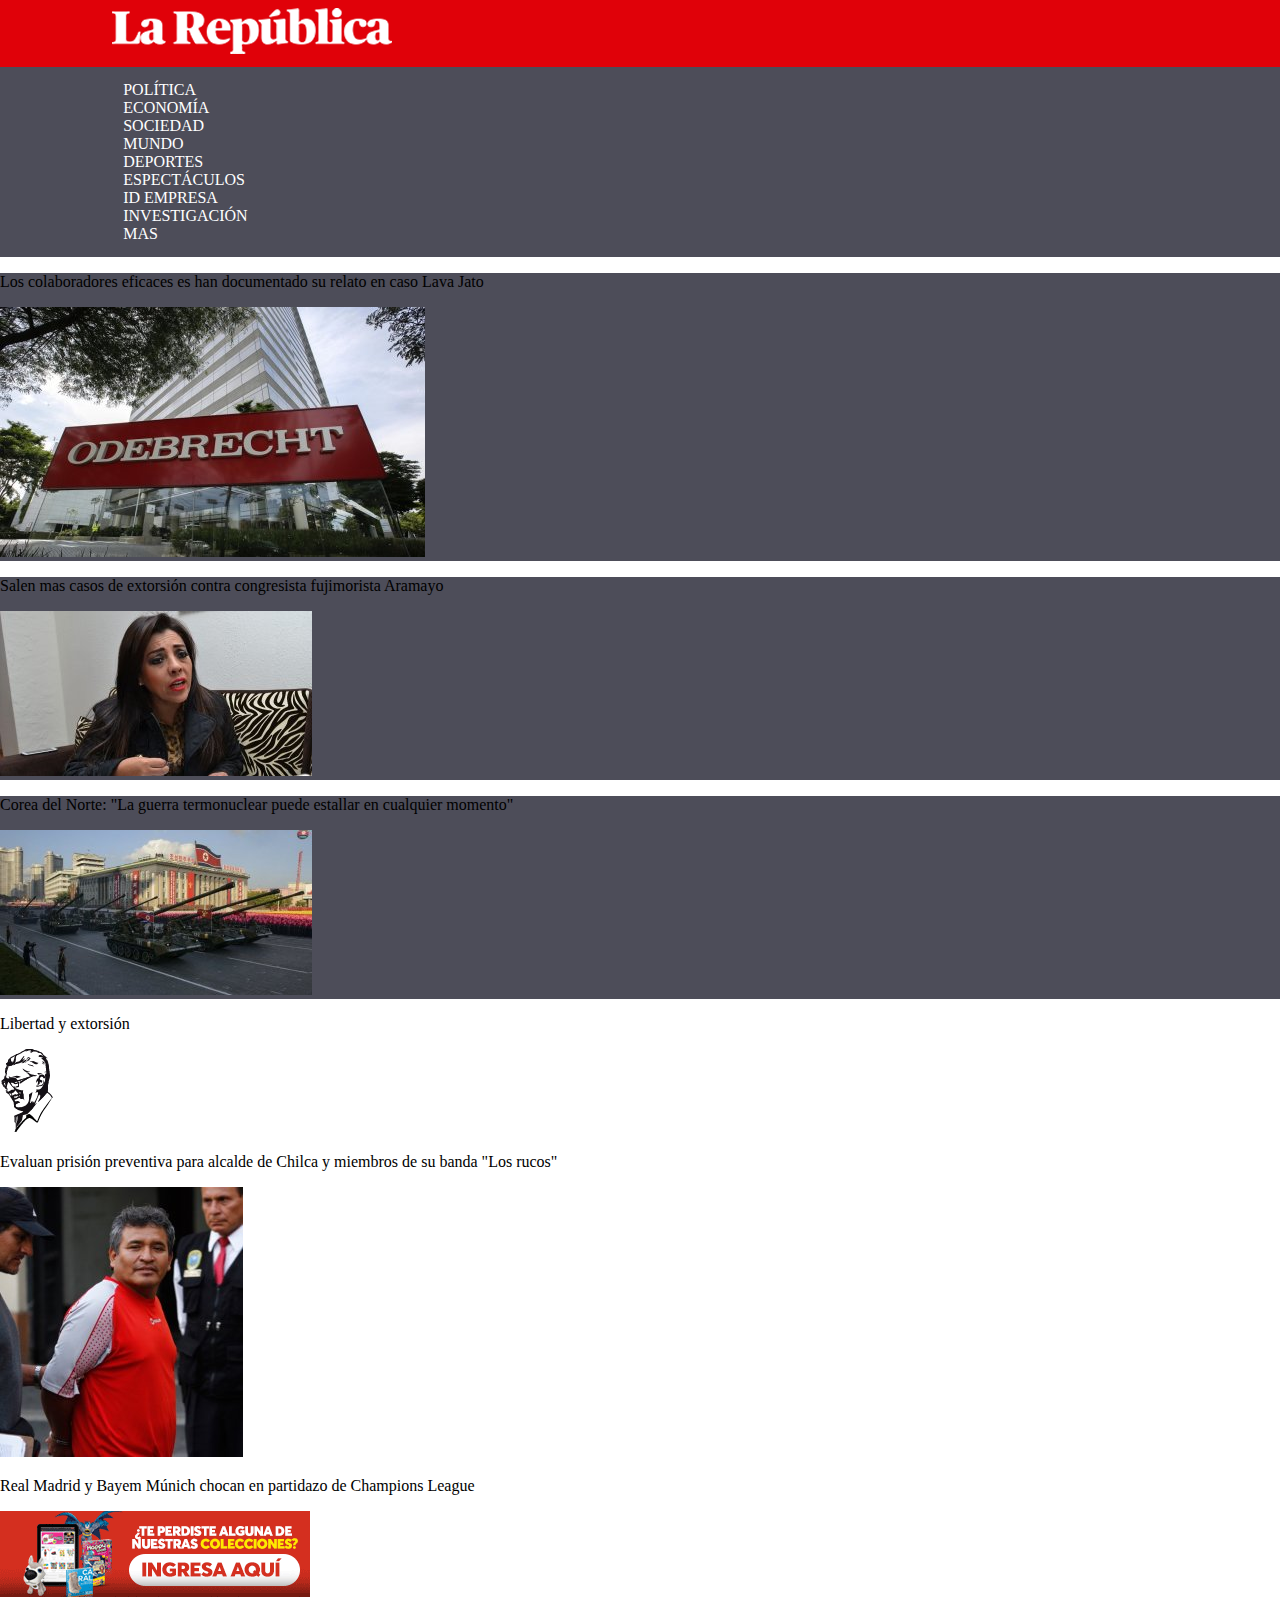
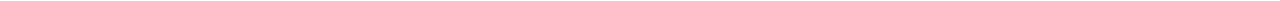
==== index.html @ 18015979 "La Republica 01 - agregando imagenes" ====
<!DOCTYPE html>
<html lang="en">
  <head>
    <meta charset="UTF-8">
    <meta name="viewport" content="width=device-width, initial-scale=1.0">
    <meta http-equiv="X-UA-Compatible" content="ie=edge">
    <link rel="stylesheet" href="assets/fonts/icomoon/style.css" type="text/css">
    <link rel="stylesheet" href="assets/css/main.css" type="text/css">
    <title>LA REPÚBLICA</title>
  </head>
  <body>
    <!--LOGO-->
    <div class="contenedor01">
      <div class="imagen">
        <img src="assets/img/logo.png" alt="">
      </div>
    </div>
    <!--ÍCONOS-->
    <div class="contenedor02">
      <div class="box one">
        <span class="twitter.png red01"></span>
      </div>

      <div class="box one">
        <span class="twitter.png red02"></span>
      </div>

      <div class="box one">
        <span class="twitter.png red03"></span>
      </div>

      <div class="box one">
        <span class="twitter.png red04"></span>
      </div>

      <div class="box one<">
        <span class="twitter.png red05"></span>
      </div>
    </div>
    <!--BUSCAR-->
    <!--BARRA-MENU-->
    <nav class="barra">
      <div class="menu">
        <ul>
          <li><a>POLÍTICA</<a></li>
          <li><a>ECONOMÍA</<a></li>
          <li><a>SOCIEDAD</<a></li>
          <li><a>MUNDO</<a></li>
          <li><a>DEPORTES</<a></li>
          <li><a>ESPECTÁCULOS</<a></li>
          <li><a>ID EMPRESA</<a></li>
          <li><a>INVESTIGACIÓN</<a></li>
          <li><a>MAS</a></li>
        </ul>
      </div>
    </nav>
    <!--INFORMACIÓN-->
    <div class="contenedor03">
      <div class="contenedor03a">
        <div class="odebrecht">
          <p>Los colaboradores eficaces es han documentado su relato en caso Lava Jato</p>
          <img src="assets/img/odebrecht.jpg" alt="">
        </div>

        <div class="contenedor03a1">
          <div class="alejandra">
            <p>Salen mas casos de extorsión contra congresista fujimorista Aramayo</p>
            <img src="assets/img/alejandra-aramayo.jpg" alt="">
          </div>
          <div class="corea">
            <p>Corea del Norte: "La guerra termonuclear puede estallar en cualquier momento"</p>
            <img src="assets/img/corea-del-norte-.jpg" alt="">
          </div>
        </div>
      </div>

      <div class="contenedor03b">
        <div class="senora">
          <p>Libertad y extorsión</p>
          <img src="assets/img/senora.png" alt="">
        </div>
        <div class="alcalde">
          <p>Evaluan prisión preventiva para alcalde de Chilca y miembros de su banda "Los rucos"</p>
          <img src="assets/img/alcalde-de-chilca.jpg" alt="">
        </div>
        <div class="anuncio">
          <p>Real Madrid y Bayem Múnich chocan en partidazo de Champions League</p>
          <img src="assets/img/anuncio.png" alt="">
        </div>
      </div>
    </div>
  </body>
</html>
---- assets/fonts/icomoon/style.css ----
@font-face {
  font-family: 'icomoon';
  src:  url('fonts/icomoon.eot?wmnud7');
  src:  url('fonts/icomoon.eot?wmnud7#iefix') format('embedded-opentype'),
    url('fonts/icomoon.ttf?wmnud7') format('truetype'),
    url('fonts/icomoon.woff?wmnud7') format('woff'),
    url('fonts/icomoon.svg?wmnud7#icomoon') format('svg');
  font-weight: normal;
  font-style: normal;
}

[class^="icon-"], [class*=" icon-"] {
  /* use !important to prevent issues with browser extensions that change fonts */
  font-family: 'icomoon' !important;
  speak: none;
  font-style: normal;
  font-weight: normal;
  font-variant: normal;
  text-transform: none;
  line-height: 1;

  /* Better Font Rendering =========== */
  -webkit-font-smoothing: antialiased;
  -moz-osx-font-smoothing: grayscale;
}

.icon-alarm:before {
  content: "\e900";
}
.icon-search:before {
  content: "\e986";
}
.icon-share2:before {
  content: "\ea82";
}
.icon-facebook:before {
  content: "\ea90";
}
.icon-instagram:before {
  content: "\ea92";
}
.icon-twitter:before {
  content: "\ea96";
}
.icon-youtube:before {
  content: "\ea9d";
}
---- assets/css/main.css ----
body{
  margin: 0;
  padding: 0;
  position: relative;
}
/*LOGO - LA REPÚBLICA*/
.contenedor01{
  margin: 0;
  padding: 0;
  background-color: #E00109;
}
.imagen{
  padding: 7px;
  padding-left: 7rem;
}
/*BARRA - MENú*/
.barra{
  margin: 0 auto;
  background-color: #5C5C66;
}
.menu{
  margin: 0 auto;
  background-color: #5C5C66;
  color: white;
}
ul{
  margin-top: 0px;
  margin-bottom: 0;
  padding: 14px;
  list-style: none;
  padding-left: 7.7em;
  background-color: #4D4D59;
}
/*.opcion{
  background-color: #4E4E5A;
  color: white; */
}
li{
  margin-top: 0px;
  display: inline;
  margin: 0 0.4em;
}
/*INFORMACIÓN*/

.contenedor03{

}
.contenedor03{

}
.odebrecht{
  background-color: #4D4D59;
}
.alejandra{
  background-color: #4D4D59;
}

.corea{
  background-color: #4D4D59;
}




.sprite-twitter {
    width: 30px;
    height: 30px;
    background-position: -85px -45px;
}
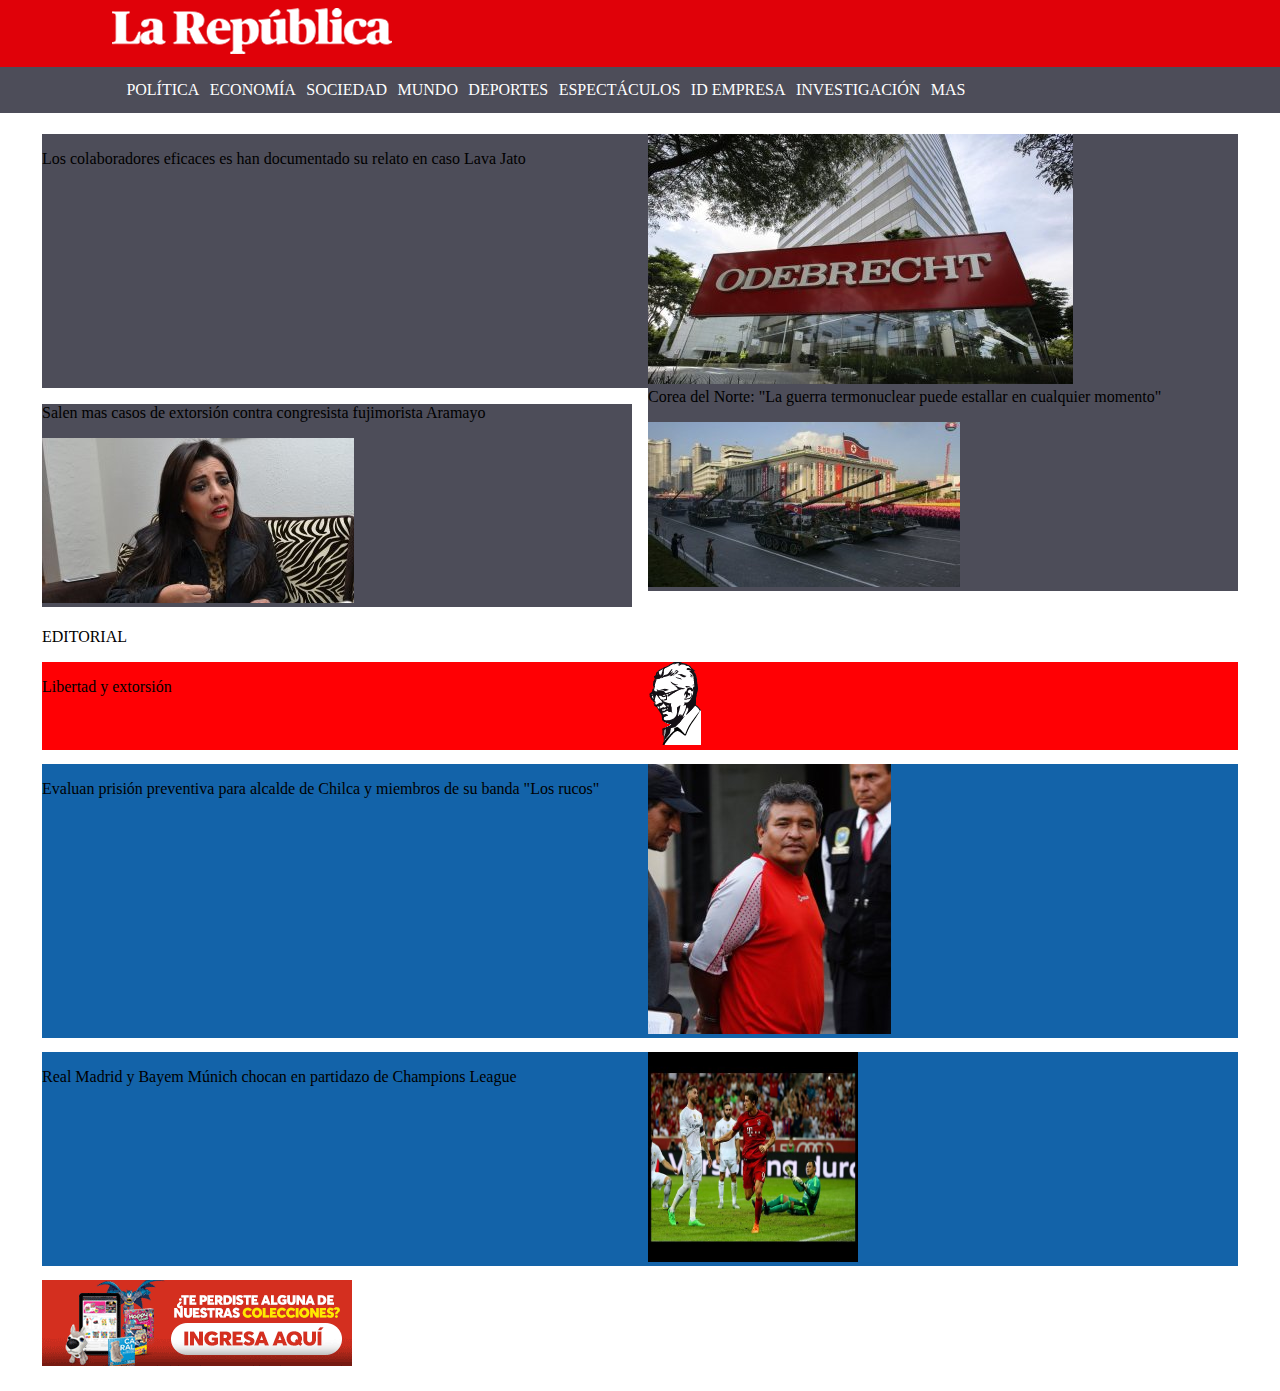
==== commit da400107: "La Republica 03 - ordenando imagenes" ====
--- a/index.html
+++ b/index.html
@@ -42,32 +42,32 @@
     <nav class="barra">
       <div class="menu">
         <ul>
-          <li><a>POLÍTICA</<a></li>
-          <li><a>ECONOMÍA</<a></li>
-          <li><a>SOCIEDAD</<a></li>
-          <li><a>MUNDO</<a></li>
-          <li><a>DEPORTES</<a></li>
-          <li><a>ESPECTÁCULOS</<a></li>
-          <li><a>ID EMPRESA</<a></li>
-          <li><a>INVESTIGACIÓN</<a></li>
-          <li><a>MAS</a></li>
+          <li>POLÍTICA</li>
+          <li>ECONOMÍA</li>
+          <li>SOCIEDAD</li>
+          <li>MUNDO</li>
+          <li>DEPORTES</li>
+          <li>ESPECTÁCULOS</li>
+          <li>ID EMPRESA</li>
+          <li>INVESTIGACIÓN</li>
+          <li>MAS</li>
         </ul>
       </div>
     </nav>
     <!--INFORMACIÓN-->
     <div class="contenedor03">
       <div class="contenedor03a">
-        <div class="odebrecht">
+        <div class="odebrecht imagenes">
           <p>Los colaboradores eficaces es han documentado su relato en caso Lava Jato</p>
           <img src="assets/img/odebrecht.jpg" alt="">
         </div>
 
         <div class="contenedor03a1">
-          <div class="alejandra">
+          <div class="alejandra imagenes">
             <p>Salen mas casos de extorsión contra congresista fujimorista Aramayo</p>
             <img src="assets/img/alejandra-aramayo.jpg" alt="">
           </div>
-          <div class="corea">
+          <div class="corea imagenes">
             <p>Corea del Norte: "La guerra termonuclear puede estallar en cualquier momento"</p>
             <img src="assets/img/corea-del-norte-.jpg" alt="">
           </div>
@@ -75,16 +75,20 @@
       </div>
 
       <div class="contenedor03b">
-        <div class="senora">
+        <p>EDITORIAL</p>
+        <div class="senora imagenes">
           <p>Libertad y extorsión</p>
-          <img src="assets/img/senora.png" alt="">
+          <img src="assets/img/senora.png" class="senora01" alt="">
         </div>
-        <div class="alcalde">
+        <div class="alcalde imagenes">
           <p>Evaluan prisión preventiva para alcalde de Chilca y miembros de su banda "Los rucos"</p>
-          <img src="assets/img/alcalde-de-chilca.jpg" alt="">
+          <img src="assets/img/alcalde-de-chilca.jpg" class="alcalde01" alt="">
         </div>
-        <div class="anuncio">
+        <div class="futbol imagenes">
           <p>Real Madrid y Bayem Múnich chocan en partidazo de Champions League</p>
+          <img src="assets/img/fut.jpg" class="fut" alt="">
+        </div>
+        <div class="anuncio imagenes">
           <img src="assets/img/anuncio.png" alt="">
         </div>
       </div>
--- a/assets/css/main.css
+++ b/assets/css/main.css
@@ -34,31 +34,68 @@
 /*.opcion{
   background-color: #4E4E5A;
   color: white; */
-}
+
 li{
-  margin-top: 0px;
   display: inline;
-  margin: 0 0.4em;
+  margin: 0 0.2em;
 }
 /*INFORMACIÓN*/
 
 .contenedor03{
+  margin: 21px
 
 }
-.contenedor03{
+.contenedor03a{
+  margin: 21px
 
 }
-.odebrecht{
-  background-color: #4D4D59;
+    .odebrecht{
+      background-color: #4D4D59;
+      column-count: 2;
+
+    }
+    .contenedor03a1{
+      column-count: 2;
+      margin: 0 auto;
+
+    }
+.contenedor03b{
+  margin: 21px;
+
 }
 .alejandra{
   background-color: #4D4D59;
 }
-
 .corea{
   background-color: #4D4D59;
+  margin-top: 14px;
+}
+.senora{
+  background-color: #FF0004;
+  column-count: 2;
+  margin-top: 14px;
+  margin-bottom: 14px;
 }
 
+.alcalde{
+  background-color: #1363A9;
+  column-count: 2;
+
+}
+.senora01{
+  left: 14px;
+}
+.futbol{
+  background-color: #1363A9;
+  column-count: 2;
+  margin-top: 14px;
+  margin-bottom: 14px;
+}
+
+.fut{
+  width: 210px;
+  height: 210px;
+}
 
 
 
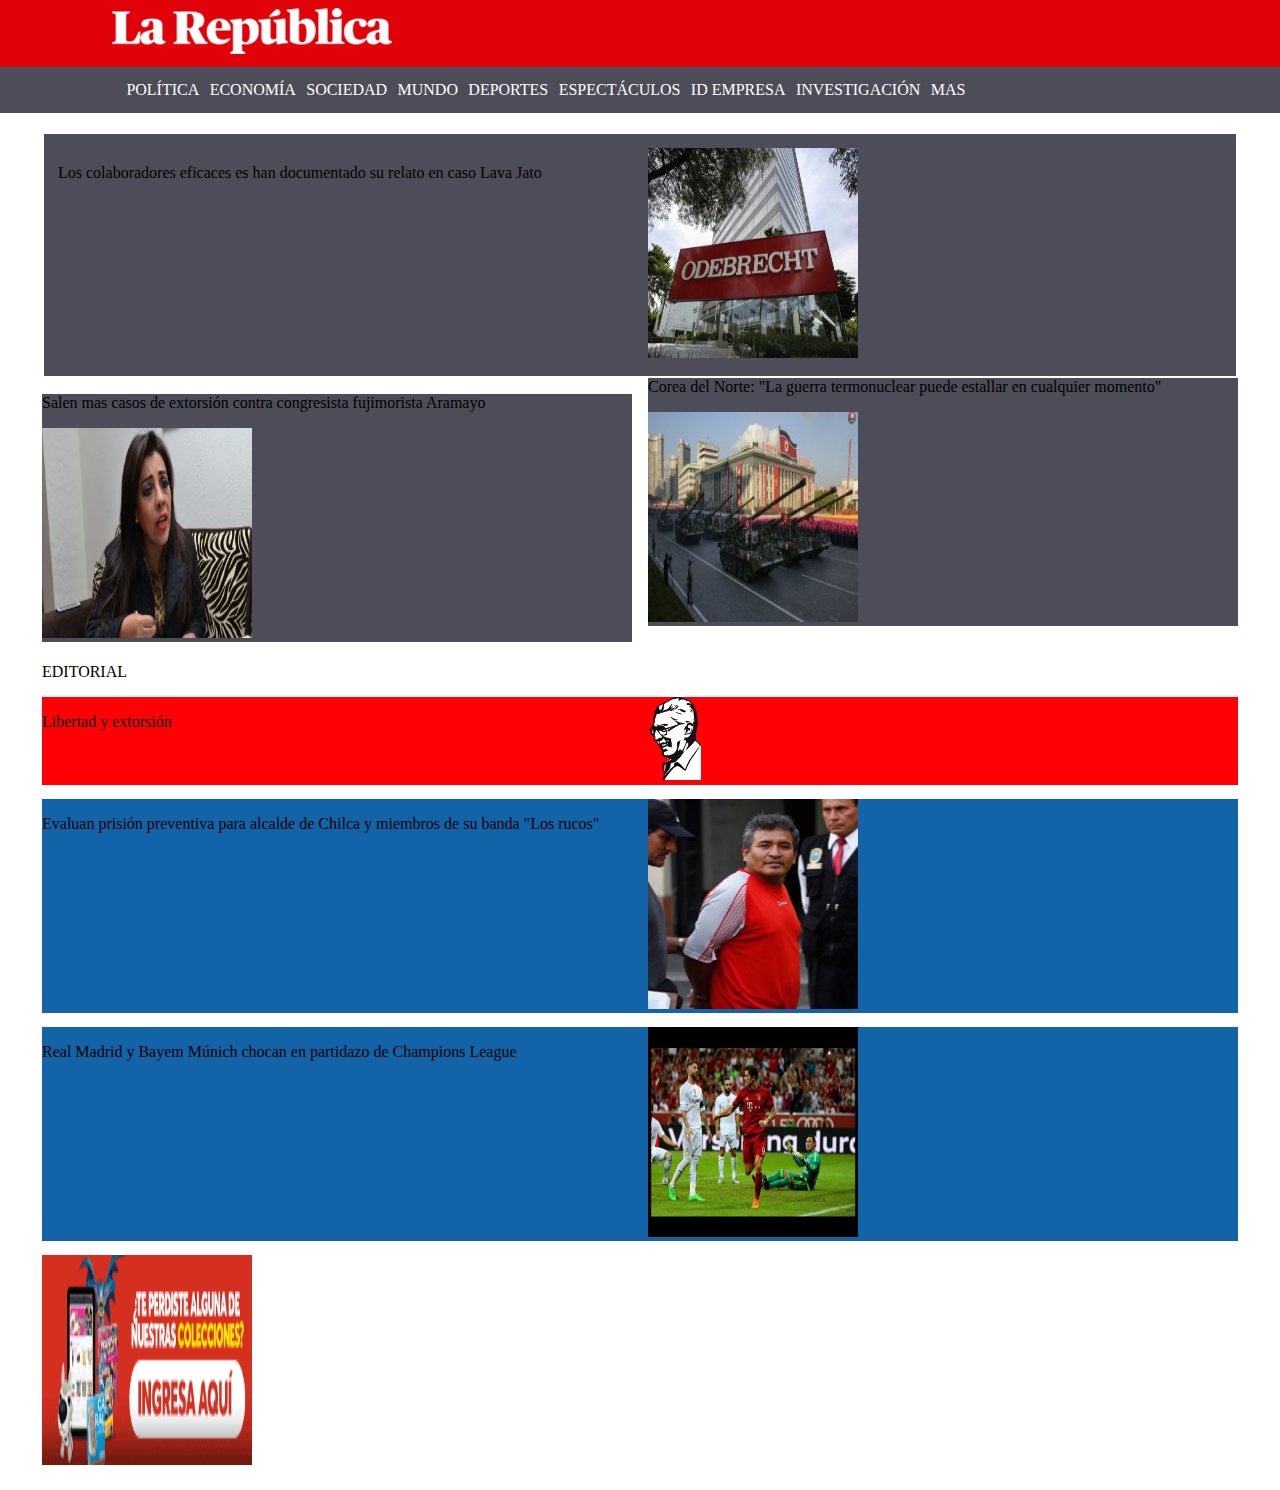
==== commit 8eba96bc: "La Republica 04 - ordenando imagenes" ====
--- a/index.html
+++ b/index.html
@@ -59,17 +59,17 @@
       <div class="contenedor03a">
         <div class="odebrecht imagenes">
           <p>Los colaboradores eficaces es han documentado su relato en caso Lava Jato</p>
-          <img src="assets/img/odebrecht.jpg" alt="">
+          <img src="assets/img/odebrecht.jpg" class="odebrecht01"alt="">
         </div>
 
         <div class="contenedor03a1">
           <div class="alejandra imagenes">
             <p>Salen mas casos de extorsión contra congresista fujimorista Aramayo</p>
-            <img src="assets/img/alejandra-aramayo.jpg" alt="">
+            <img src="assets/img/alejandra-aramayo.jpg" class="alejandra01" alt="">
           </div>
           <div class="corea imagenes">
             <p>Corea del Norte: "La guerra termonuclear puede estallar en cualquier momento"</p>
-            <img src="assets/img/corea-del-norte-.jpg" alt="">
+            <img src="assets/img/corea-del-norte-.jpg" class="corea01"alt="">
           </div>
         </div>
       </div>
@@ -86,10 +86,10 @@
         </div>
         <div class="futbol imagenes">
           <p>Real Madrid y Bayem Múnich chocan en partidazo de Champions League</p>
-          <img src="assets/img/fut.jpg" class="fut" alt="">
+          <img src="assets/img/fut.jpg" class="futbol01" alt="">
         </div>
         <div class="anuncio imagenes">
-          <img src="assets/img/anuncio.png" alt="">
+          <img src="assets/img/anuncio.png" class="anuncio01" alt="">
         </div>
       </div>
     </div>
--- a/assets/css/main.css
+++ b/assets/css/main.css
@@ -42,17 +42,20 @@
 /*INFORMACIÓN*/
 
 .contenedor03{
-  margin: 21px
-
+  margin: 21px;
 }
 .contenedor03a{
-  margin: 21px
-
+  margin: 21px;
 }
     .odebrecht{
       background-color: #4D4D59;
       column-count: 2;
-
+      padding: 14px 14px;
+      margin: 2px;
+    }
+    .odebrecht01{
+      width: 210px;
+      height: 210px;
     }
     .contenedor03a1{
       column-count: 2;
@@ -66,9 +69,16 @@
 .alejandra{
   background-color: #4D4D59;
 }
+.alejandra01{
+  width: 210px;
+  height: 210px;
+}
 .corea{
   background-color: #4D4D59;
-  margin-top: 14px;
+}
+.corea01{
+  width: 210px;
+  height: 210px;
 }
 .senora{
   background-color: #FF0004;
@@ -76,14 +86,16 @@
   margin-top: 14px;
   margin-bottom: 14px;
 }
-
+.senora01{
+  right: 114px;
+}
 .alcalde{
   background-color: #1363A9;
   column-count: 2;
-
 }
-.senora01{
-  left: 14px;
+.alcalde01{
+  width: 210px;
+  height: 210px;
 }
 .futbol{
   background-color: #1363A9;
@@ -91,14 +103,14 @@
   margin-top: 14px;
   margin-bottom: 14px;
 }
-
-.fut{
+.futbol01{
   width: 210px;
   height: 210px;
 }
-
-
-
+.anuncio01{
+  width: 210px;
+  height: 210px;
+}
 .sprite-twitter {
     width: 30px;
     height: 30px;
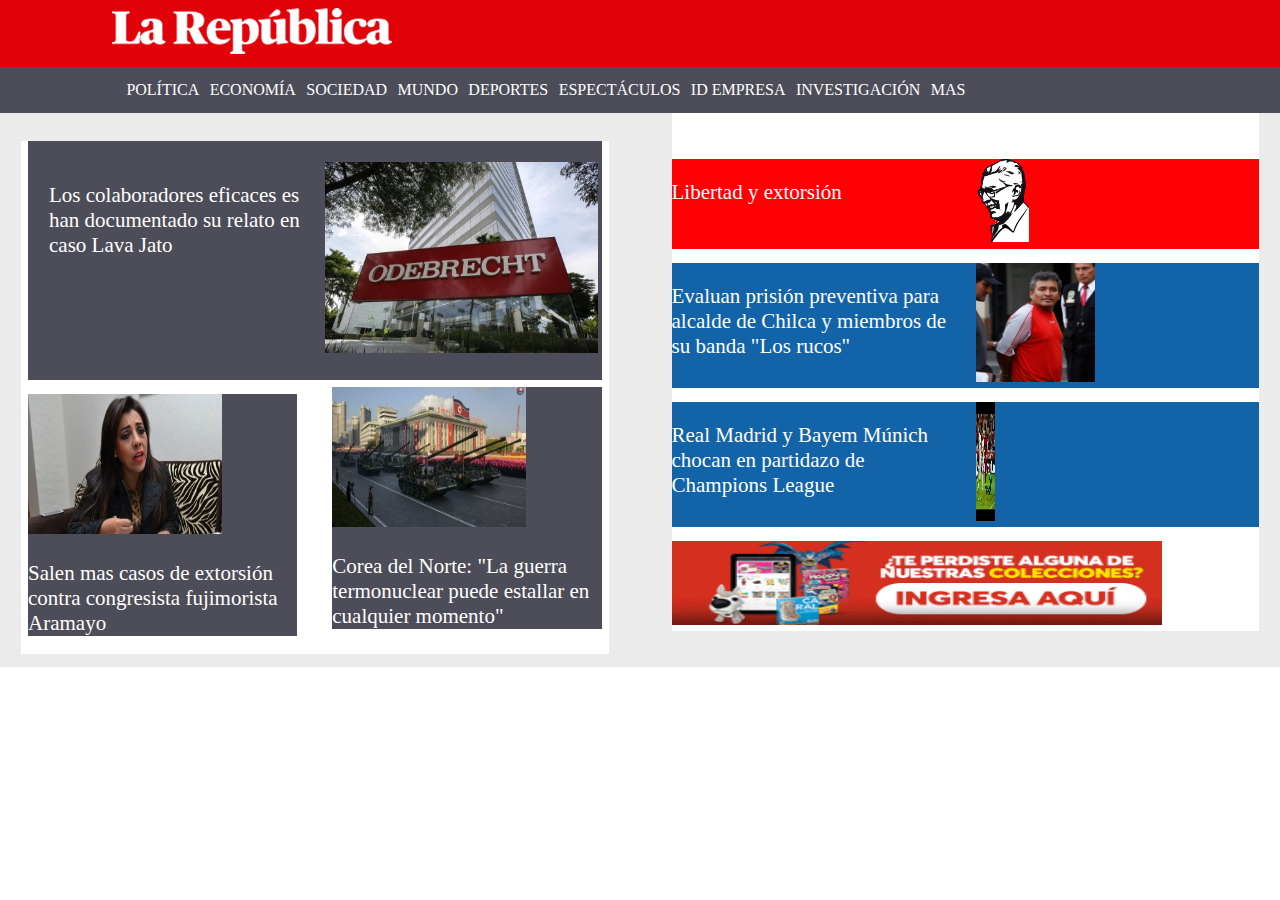
==== commit cd5bebb6: "La Republica 05 - ordenando columnas" ====
--- a/index.html
+++ b/index.html
@@ -64,12 +64,12 @@
 
         <div class="contenedor03a1">
           <div class="alejandra imagenes">
+            <img src="assets/img/alejandra-aramayo.jpg" class="alejandra01" alt="">
             <p>Salen mas casos de extorsión contra congresista fujimorista Aramayo</p>
-            <img src="assets/img/alejandra-aramayo.jpg" class="alejandra01" alt="">
           </div>
           <div class="corea imagenes">
+            <img src="assets/img/corea-del-norte-.jpg" class="corea01"alt="">
             <p>Corea del Norte: "La guerra termonuclear puede estallar en cualquier momento"</p>
-            <img src="assets/img/corea-del-norte-.jpg" class="corea01"alt="">
           </div>
         </div>
       </div>
--- a/assets/css/main.css
+++ b/assets/css/main.css
@@ -42,43 +42,58 @@
 /*INFORMACIÓN*/
 
 .contenedor03{
-  margin: 21px;
+  margin: 0;
+  column-count: 2;
+  background-color: #EBEBEB;
+  color: #FFFFFF;
+
+  font-size: 21px;
 }
 .contenedor03a{
-  margin: 21px;
+  margin: 28px 21px;
 }
     .odebrecht{
       background-color: #4D4D59;
       column-count: 2;
-      padding: 14px 14px;
-      margin: 2px;
+      padding: 21px 21px;
+      margin: 7px;
+      width: auto;
+      height: auto;
     }
     .odebrecht01{
-      width: 210px;
-      height: 210px;
+      width: 273px;
+      height: 191px;
+      margin: 0 auto;
     }
     .contenedor03a1{
       column-count: 2;
       margin: 0 auto;
-
     }
+.contenedor03a{
+  background-color: #FFFFFF;
+}
 .contenedor03b{
   margin: 21px;
-
+  background-color: #ffffff;
+  rows: 2;
 }
 .alejandra{
   background-color: #4D4D59;
+  margin: 7px;
 }
 .alejandra01{
-  width: 210px;
-  height: 210px;
+  width: 194px;
+  height: 140px;
+  margin: 0 auto;
 }
 .corea{
   background-color: #4D4D59;
+  margin: 7px;
 }
 .corea01{
-  width: 210px;
-  height: 210px;
+  width: 194px;
+  height: 140px;
+  margin: 0 auto;
 }
 .senora{
   background-color: #FF0004;
@@ -86,16 +101,13 @@
   margin-top: 14px;
   margin-bottom: 14px;
 }
-.senora01{
-  right: 114px;
-}
 .alcalde{
   background-color: #1363A9;
   column-count: 2;
 }
 .alcalde01{
-  width: 210px;
-  height: 210px;
+  width: 119px;
+  height: 119px;
 }
 .futbol{
   background-color: #1363A9;
@@ -104,15 +116,10 @@
   margin-bottom: 14px;
 }
 .futbol01{
-  width: 210px;
-  height: 210px;
+  width: 19px;
+  height: 119px;
 }
 .anuncio01{
-  width: 210px;
-  height: 210px;
+  width: 490px;
+  height: 84px;
 }
-.sprite-twitter {
-    width: 30px;
-    height: 30px;
-    background-position: -85px -45px;
-}
